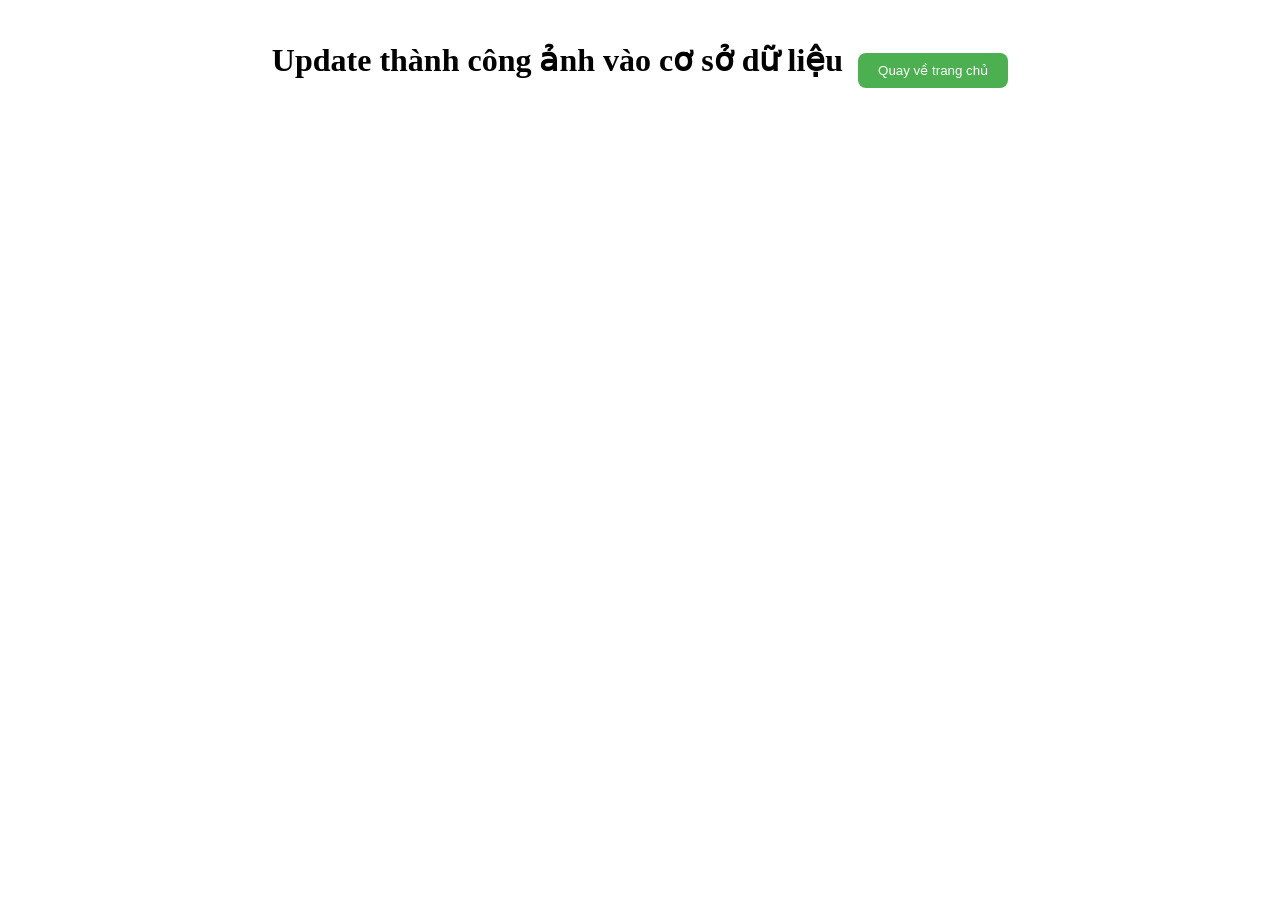
==== Server/templates/Update.html @ 365749b8 "Full feature app ai search engine" ====
<!DOCTYPE html>
<html lang="en">
<head>
    <meta charset="UTF-8">
    <meta name="viewport" content="width=device-width, initial-scale=1.0">
    <title>Document</title>
    <style>
        .gallery {
    display: flex;
    flex-wrap: wrap;
    gap: 15px;
    margin-top: 20px;
    align-items: center;
    justify-content: center;
}

.item {
    width: 200px;
}

.item img {
    width: 100%;
    height: 200px;
    object-fit: cover;
    border-radius: 10px;
    transition: transform 0.2s;
}

.item img:hover {
    transform: scale(1.05);
}
.home-btn {
    margin-top: 20px;
    padding: 10px 20px;
    background-color: #4CAF50;
    color: white;
    border: none;
    border-radius: 8px;
    cursor: pointer;
}

.home-btn:hover {
    background-color: #45a049;
}
    </style>
</head>
<body>
<div class="gallery">
    <h1>Update thành công ảnh vào cơ sở dữ liệu</h1>
    <a href="{{ url_for('home_page') }}">
    <button class="home-btn">Quay về trang chủ</button>
    </a>
</div>
</body>
</html>
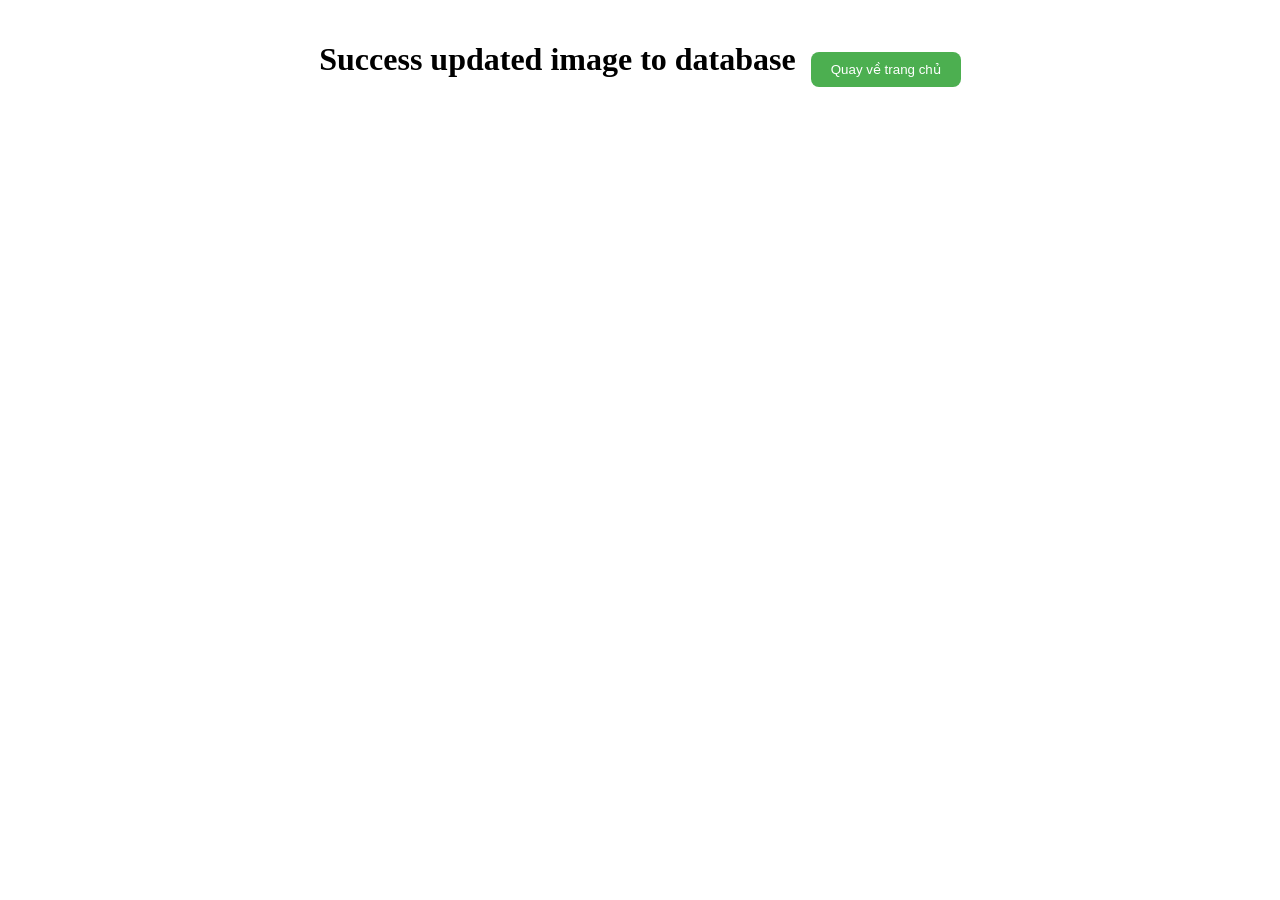
==== commit c3ca0cfc: "Update README and Update.html" ====
--- a/Server/templates/Update.html
+++ b/Server/templates/Update.html
@@ -46,7 +46,7 @@
 </head>
 <body>
 <div class="gallery">
-    <h1>Update thành công ảnh vào cơ sở dữ liệu</h1>
+    <h1>Success updated image to database</h1>
     <a href="{{ url_for('home_page') }}">
     <button class="home-btn">Quay về trang chủ</button>
     </a>
